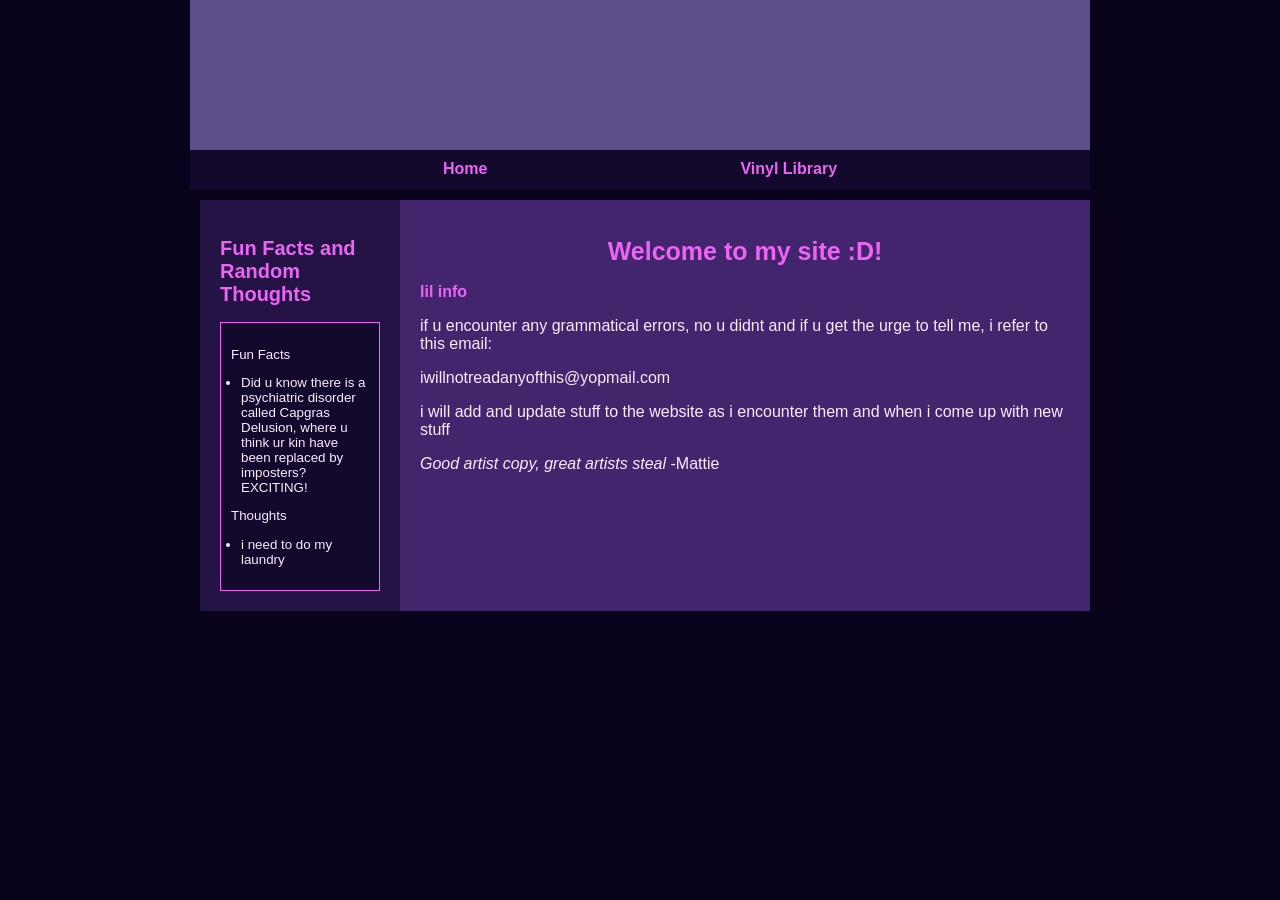
==== src/main/resources/templates/index.html @ 0f3488d7 "Add files via upload" ====
<!DOCTYPE html>
<html lang="en" xmlns:th="http://www.thymeleaf.org">
<head>
    <meta charset="UTF-8">
    <title>ur home <3</title>
    <link rel="stylesheet" href="../static/style.css" th:href="@{style.css}">
</head>
<body>

<div id="container">
    <div id="headerArea">
        <div id="header" style="height: 150px;">
            <video autoplay muted loop playsinline>
                <source th:src="@{/img/header.mp4}"
                        type="video/mp4">
                Your browser does not support video.
            </video>
        </div>
        <nav id="navbar" style="margin-bottom: 10px;">
            <ul>
                <li><a th:href="@{#}">Home</a></li>
                <li><a th:href="@{vinylLibrary}">Vinyl Library</a></li>
            </ul>
        </nav>
    </div>

    <div id="flex">

        <main>
            <h1>Welcome to my site :D!</h1>
            <p><strong>lil info</strong></p>

            <p>if u encounter any grammatical errors, no u didnt and if u get the urge to tell me, i refer to this
                email: </p>
            <p>iwillnotreadanyofthis@yopmail.com</p>
            <p>i will add and update stuff to the website as i encounter them and when i come up with new stuff</p>
            <p><i>Good artist copy, great artists steal</i> -Mattie</p>


        </main>

        <aside id="rightSidebar" style="margin-left: 10px;"><h2>Fun Facts and Random Thoughts</h2>
            <div class="box">
                <p>Fun Facts</p>
                <ul style="padding-left:10px;">
                    <li>Did u know there is a psychiatric disorder called Capgras Delusion, where u think ur kin have been replaced by imposters? EXCITING!</li>
                </ul>

                <p>Thoughts</p>
                <ul style="padding-left:10px;">
                    <li>i need to do my laundry</li>
                </ul>
            </div>
        </aside>
    </div>

</div>
</body>
</html>
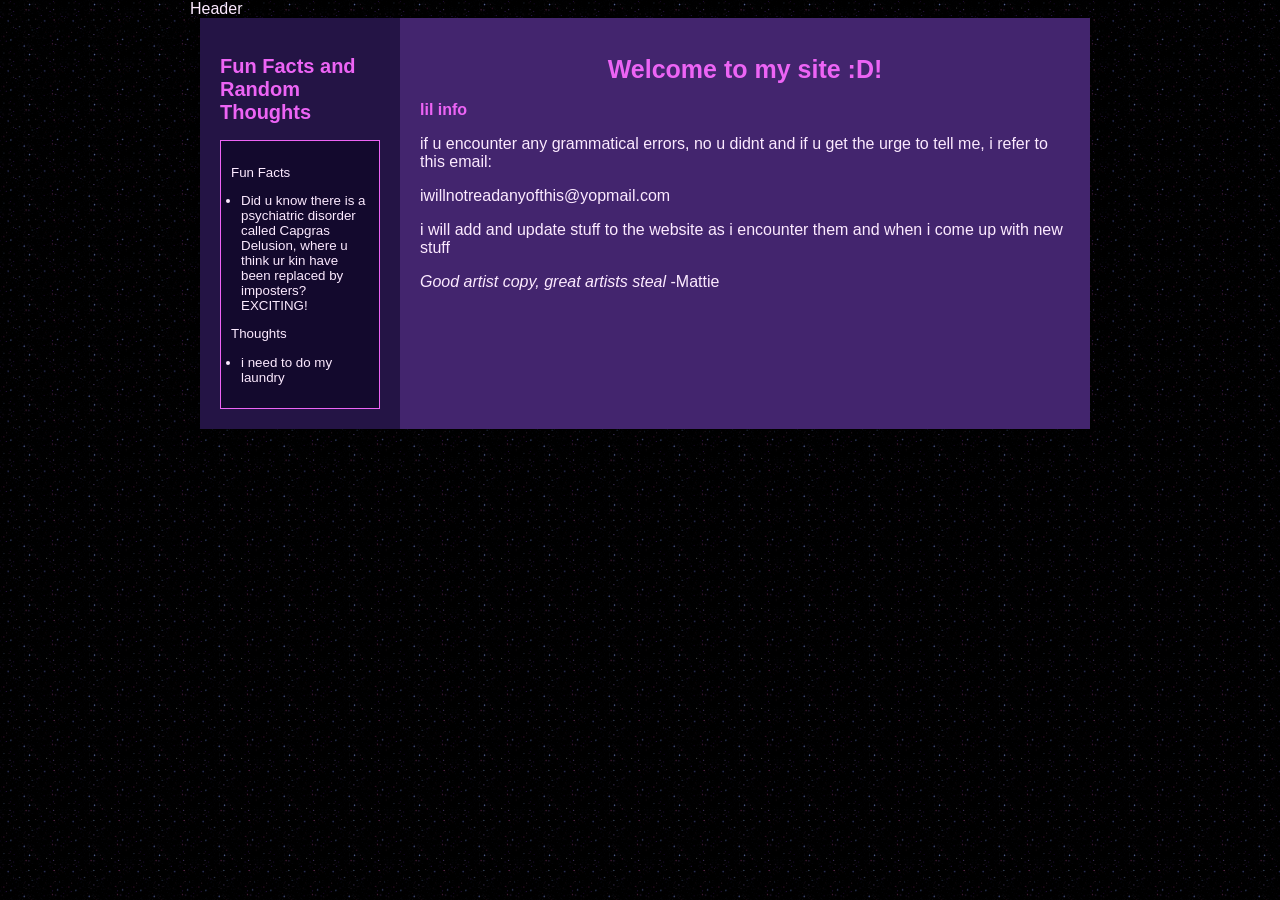
==== commit 227b59f4: "did fragments and made go back button better" ====
--- a/src/main/resources/templates/index.html
+++ b/src/main/resources/templates/index.html
@@ -8,21 +8,7 @@
 <body>
 
 <div id="container">
-    <div id="headerArea">
-        <div id="header" style="height: 150px;">
-            <video autoplay muted loop playsinline>
-                <source th:src="@{/img/header.mp4}"
-                        type="video/mp4">
-                Your browser does not support video.
-            </video>
-        </div>
-        <nav id="navbar" style="margin-bottom: 10px;">
-            <ul>
-                <li><a th:href="@{#}">Home</a></li>
-                <li><a th:href="@{vinylLibrary}">Vinyl Library</a></li>
-            </ul>
-        </nav>
-    </div>
+<div th:replace="~{fragments/header :: header}">Header</div>
 
     <div id="flex">
 
